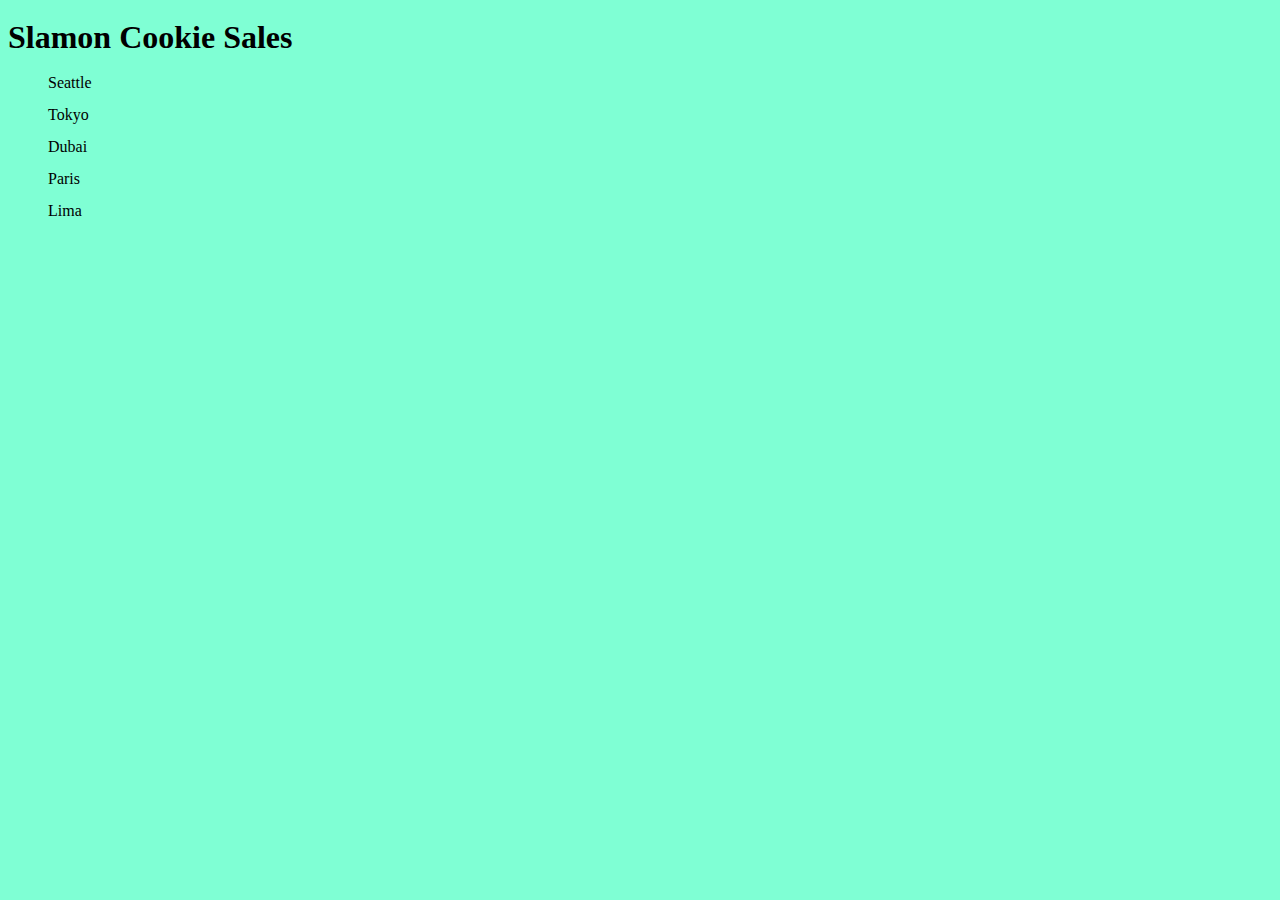
==== sales.html @ 38be8e7d "setup files to get ready for objects feature build" ====
<!DOCTYPE html>
<html lang="en">
<head>
  <title>Salmon Cookie Sales</title>
  <link rel="stylesheet" href="css/reset.css">
  <link rel="stylesheet" href="css/style.css">

</head>
<body>
  <header>
    <h1>Slamon Cookie Sales</h1>
    <a href="index.html"></a>
  </header>
  <main>
    <ul id="seattle">Seattle</ul>
    <ul id="tokyo">Tokyo</ul>
    <ul id="dubai">Dubai</ul>
    <ul id="paris">Paris</ul>
    <ul id="lima">Lima</ul>
  </main>

  <script src="js/app.js"></script>
</body>
</html>
---- css/style.css ----
* {
  background-color: aquamarine;
}

ul{
  list-style: inside;
}
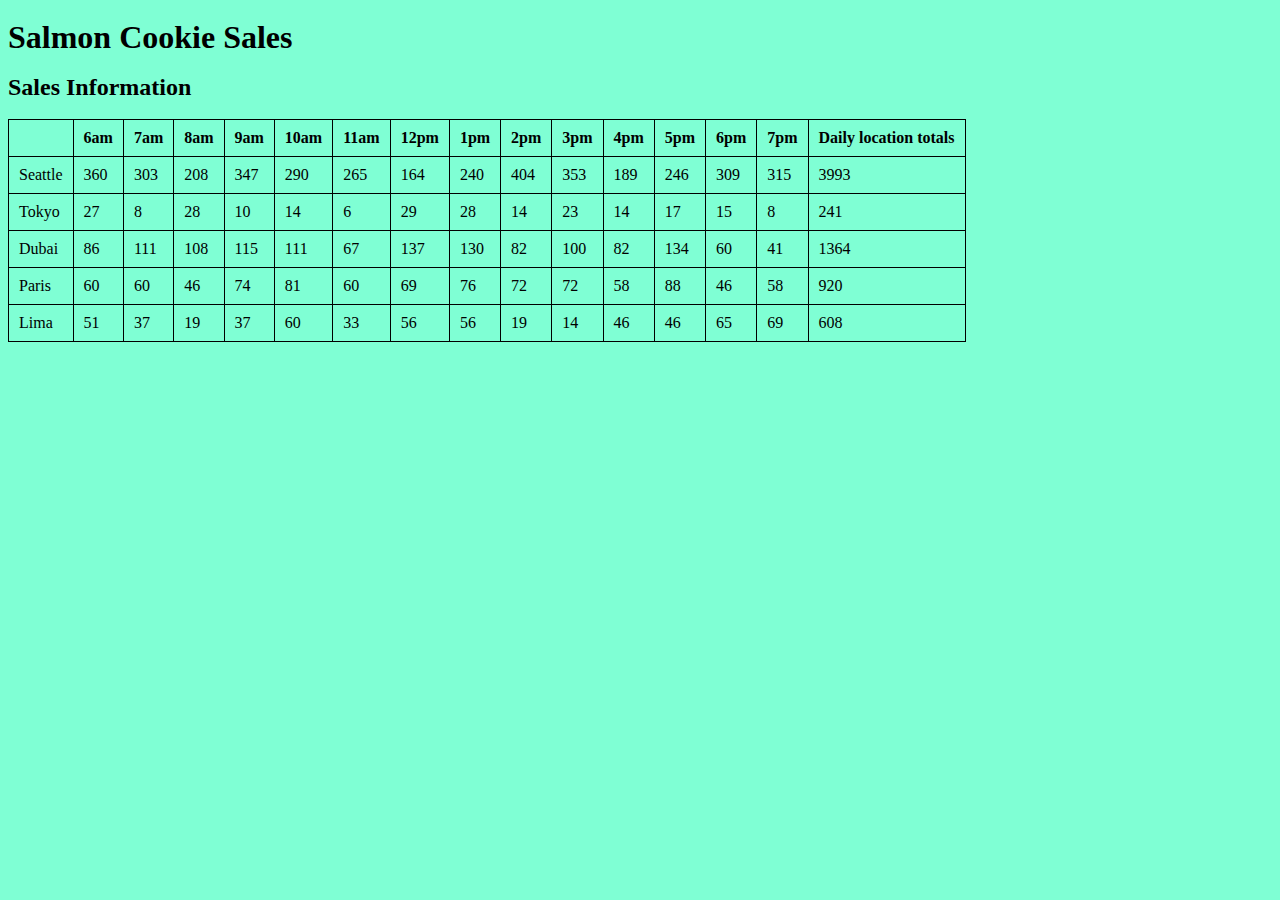
==== commit 1b6a496e: "Merge pull request #8 from joshuamccluskey/class07-table" ====
--- a/sales.html
+++ b/sales.html
@@ -8,15 +8,13 @@
 </head>
 <body>
   <header>
-    <h1>Slamon Cookie Sales</h1>
+    <h1>Salmon Cookie Sales</h1>
     <a href="index.html"></a>
   </header>
   <main>
-    <ul id="seattle">Seattle</ul>
-    <ul id="tokyo">Tokyo</ul>
-    <ul id="dubai">Dubai</ul>
-    <ul id="paris">Paris</ul>
-    <ul id="lima">Lima</ul>
+    <h2>Sales Information</h2>
+    <section id="cookies-city-sales"></section>
+    <table id="cookieSales"></table>
   </main>
 
   <script src="js/app.js"></script>
--- a/css/style.css
+++ b/css/style.css
@@ -5,3 +5,12 @@
 ul{
   list-style: inside;
 }
+
+table{
+ border: 1px solid black;
+}
+
+td, th {
+  border: 1px solid black;
+  padding: 10px;
+}
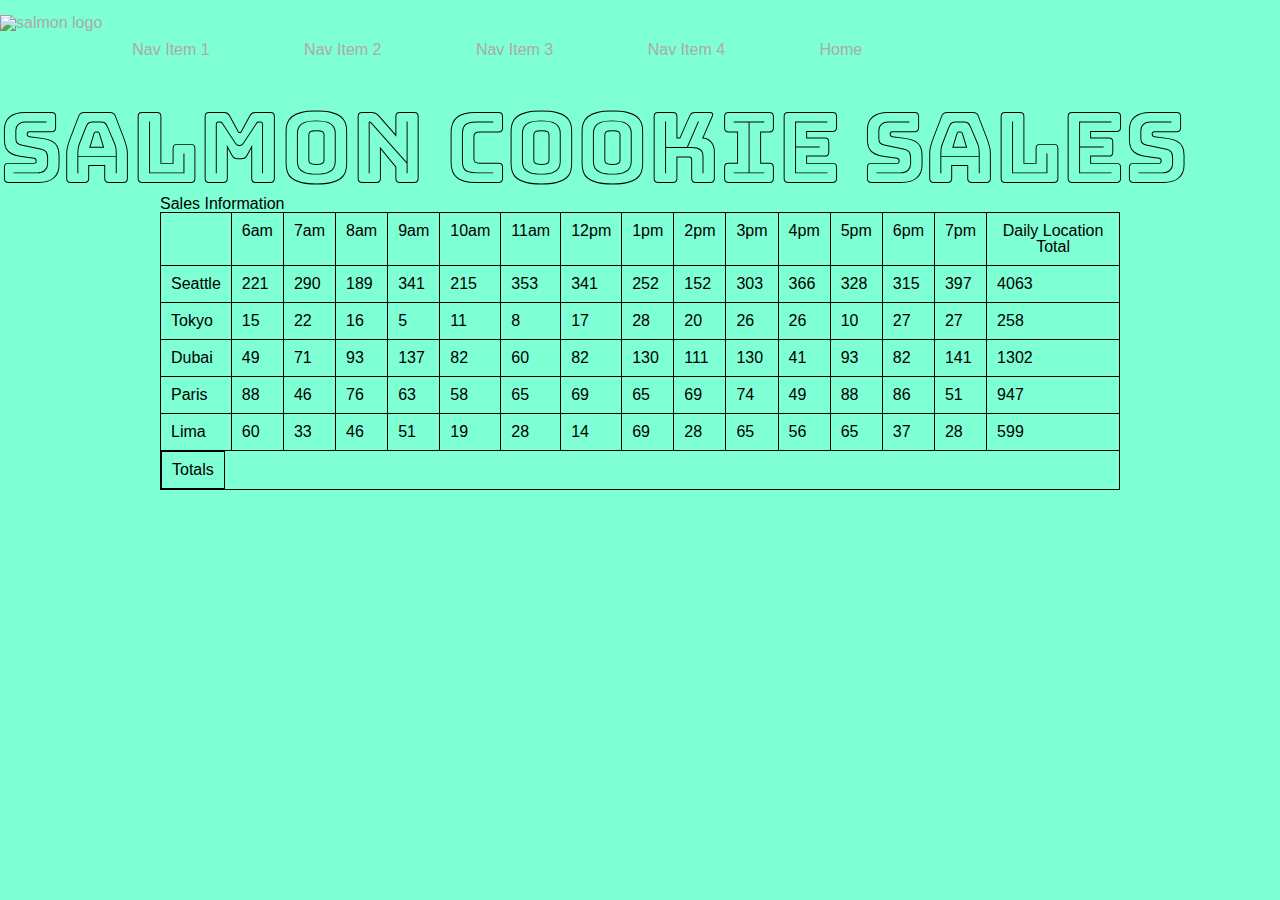
==== commit c594159a: "Merge pull request #13 from joshuamccluskey/class08-styling" ====
--- a/sales.html
+++ b/sales.html
@@ -2,14 +2,24 @@
 <html lang="en">
 <head>
   <title>Salmon Cookie Sales</title>
+  <link href="https://fonts.googleapis.com/css2?family=Annie+Use+Your+Telescope&family=Bungee+Outline&display=swap" rel="stylesheet">
   <link rel="stylesheet" href="css/reset.css">
   <link rel="stylesheet" href="css/style.css">
 
 </head>
 <body>
   <header>
-    <h1>Salmon Cookie Sales</h1>
-    <a href="index.html"></a>
+    <nav><a href="#"><img src="img/salmon.png" alt="salmon logo"></a>
+      <ul>
+        <li><a href="#">Nav Item 1</a></li>
+        <li><a href="#">Nav Item 2</a></li>
+        <li><a href="#">Nav Item 3</a></li>
+        <li><a href="#">Nav Item 4</a></li>
+        <li><a href="index.html">Home</a></li>
+      </ul>
+      </nav>
+      <h1>Salmon Cookie Sales</h1>
+    
   </header>
   <main>
     <h2>Sales Information</h2>
--- a/css/style.css
+++ b/css/style.css
@@ -2,15 +2,139 @@
   background-color: aquamarine;
 }
 
-ul{
-  list-style: inside;
+h1 {
+  font-family: 'Bungee Outline', cursive;
+  font-size: 6em;
 }
 
 table{
  border: 1px solid black;
 }
 
-td, th {
+td { 
+  /* data font */
+  font-family: Arial, Helvetica, sans-serif;
+}
+
+ tfoot, th, td {
   border: 1px solid black;
   padding: 10px;
 }
+
+
+body {
+  /* text font */
+  font-family: Arial, Helvetica, sans-serif;
+}
+
+header{
+  background-color: #444;
+  /* height: 100px; */
+
+}
+
+nav {
+  width: 960 px;
+}
+
+header img {
+  margin-top: 15px;
+  float: left;
+}
+
+header li {
+  display: inline-block;
+  line-height: 100px;
+  margin-left: 90px;
+}
+
+header li:first-child{
+  margin-left: 30px;
+}
+
+nav a {
+  text-decoration: none;
+  color: #aaa;
+
+}
+
+main {
+  width: 960px;
+  margin: auto;
+  overflow: hidden;
+}
+
+main img {
+  margin-top: 100px;
+}
+#locations {
+text-decoration: none;
+color: #aaa;
+}
+
+#hours{
+  text-decoration: none;
+  color: #aaa;
+}
+
+#contacts ul li {
+  text-decoration: none;
+  color: #aaa;
+}
+
+main li {
+  float: left;
+  margin-left: 30px;
+}
+
+main li:first-child {
+  margin-left: 0px;
+}
+
+main article {
+  width: 50%;
+  float: right;
+  margin-top: 50px;
+}
+
+section img{
+  float:right;
+}
+
+main h3 {
+  margin-left: 30px;
+  font-size: 20px;
+
+}
+
+main p {
+  margin-left: 30px;
+  margin-top: 5px;
+  line-height: 20px;
+  font-style: italic;
+  overflow: auto;
+  height: 335px;
+}
+
+main div {
+  margin-left: 30px;
+  background-color: #111;
+  display: inline-block;
+  color: #aaa;
+  padding: 10px 30px;
+  margin-top: 5px;
+  border-radius: 5px;
+
+}
+
+main div:hover {
+  background-color: #aaa;
+  transition: 350ms;
+  color: red;
+
+}
+footer {
+  background-color: #444;
+  height: 125px;
+  position: relative;
+}
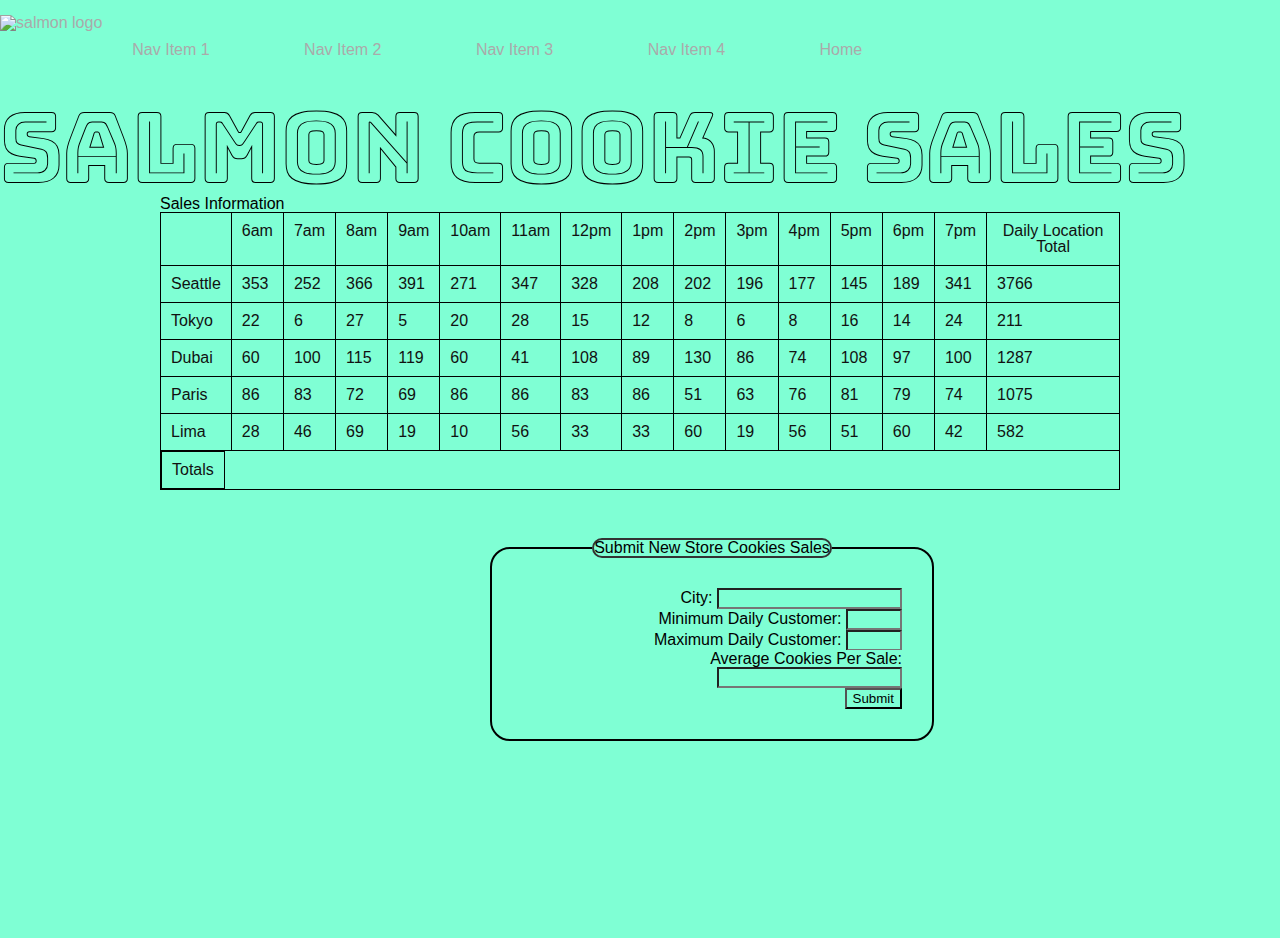
==== commit 58172c2e: "completed the form in HTML and CSS" ====
--- a/sales.html
+++ b/sales.html
@@ -27,6 +27,33 @@
     <table id="cookieSales"></table>
   </main>
 
+  <section id="form">
+    <form action="">
+      <fieldset>
+        <legend>Submit New Store Cookies Sales </legend>
+        <div>
+        <label for="city"> City:</label>
+        <input type="text" name="city" id="city" required="required">
+        </div>
+        <div>
+        <label for="min"> Minimum Daily Customer:</label>
+        <input type="number" name="min" id="min" min="1" max="49" required="required">
+        </div>
+        <div>
+        <label for="max"> Maximum Daily Customer:</label>
+        <input type="number" name="max" id="max" min="1" max="50" required="required">
+        <div>
+        </div>
+        <label for="avg"> Average Cookies Per Sale:</label>
+        <input type="number" name="avg" id="avg" required="required">
+        <div>
+        </div>
+        <button>Submit</button>
+        </div>
+      </fieldset>
+    </form>
+  </section>
+
   <script src="js/app.js"></script>
 </body>
 </html>
--- a/css/style.css
+++ b/css/style.css
@@ -19,6 +19,7 @@
  tfoot, th, td {
   border: 1px solid black;
   padding: 10px;
+  color: #111;
 }
 
 
@@ -67,6 +68,12 @@
 main img {
   margin-top: 100px;
 }
+
+
+main h4 {
+  font-size: 6em;
+}
+
 #locations {
 text-decoration: none;
 color: #aaa;
@@ -133,6 +140,35 @@
   color: red;
 
 }
+
+form{
+  width: 300px;
+  height: 400px;
+  text-align: center;
+  display: block;
+  margin-top: 3em;
+  margin-left: auto;
+  margin-right: auto;
+}
+
+fieldset {
+  width: 380px;
+  border: 2px solid black;
+  border-radius: 20px;
+  padding: 30px;
+  text-align: right;
+
+}
+legend{
+  background-color: aquamarine;
+  border: 2px solid #333;
+  border-radius: 15px;
+  padding 15px 25px;
+  text-align: center;
+  
+}
+
+
 footer {
   background-color: #444;
   height: 125px;
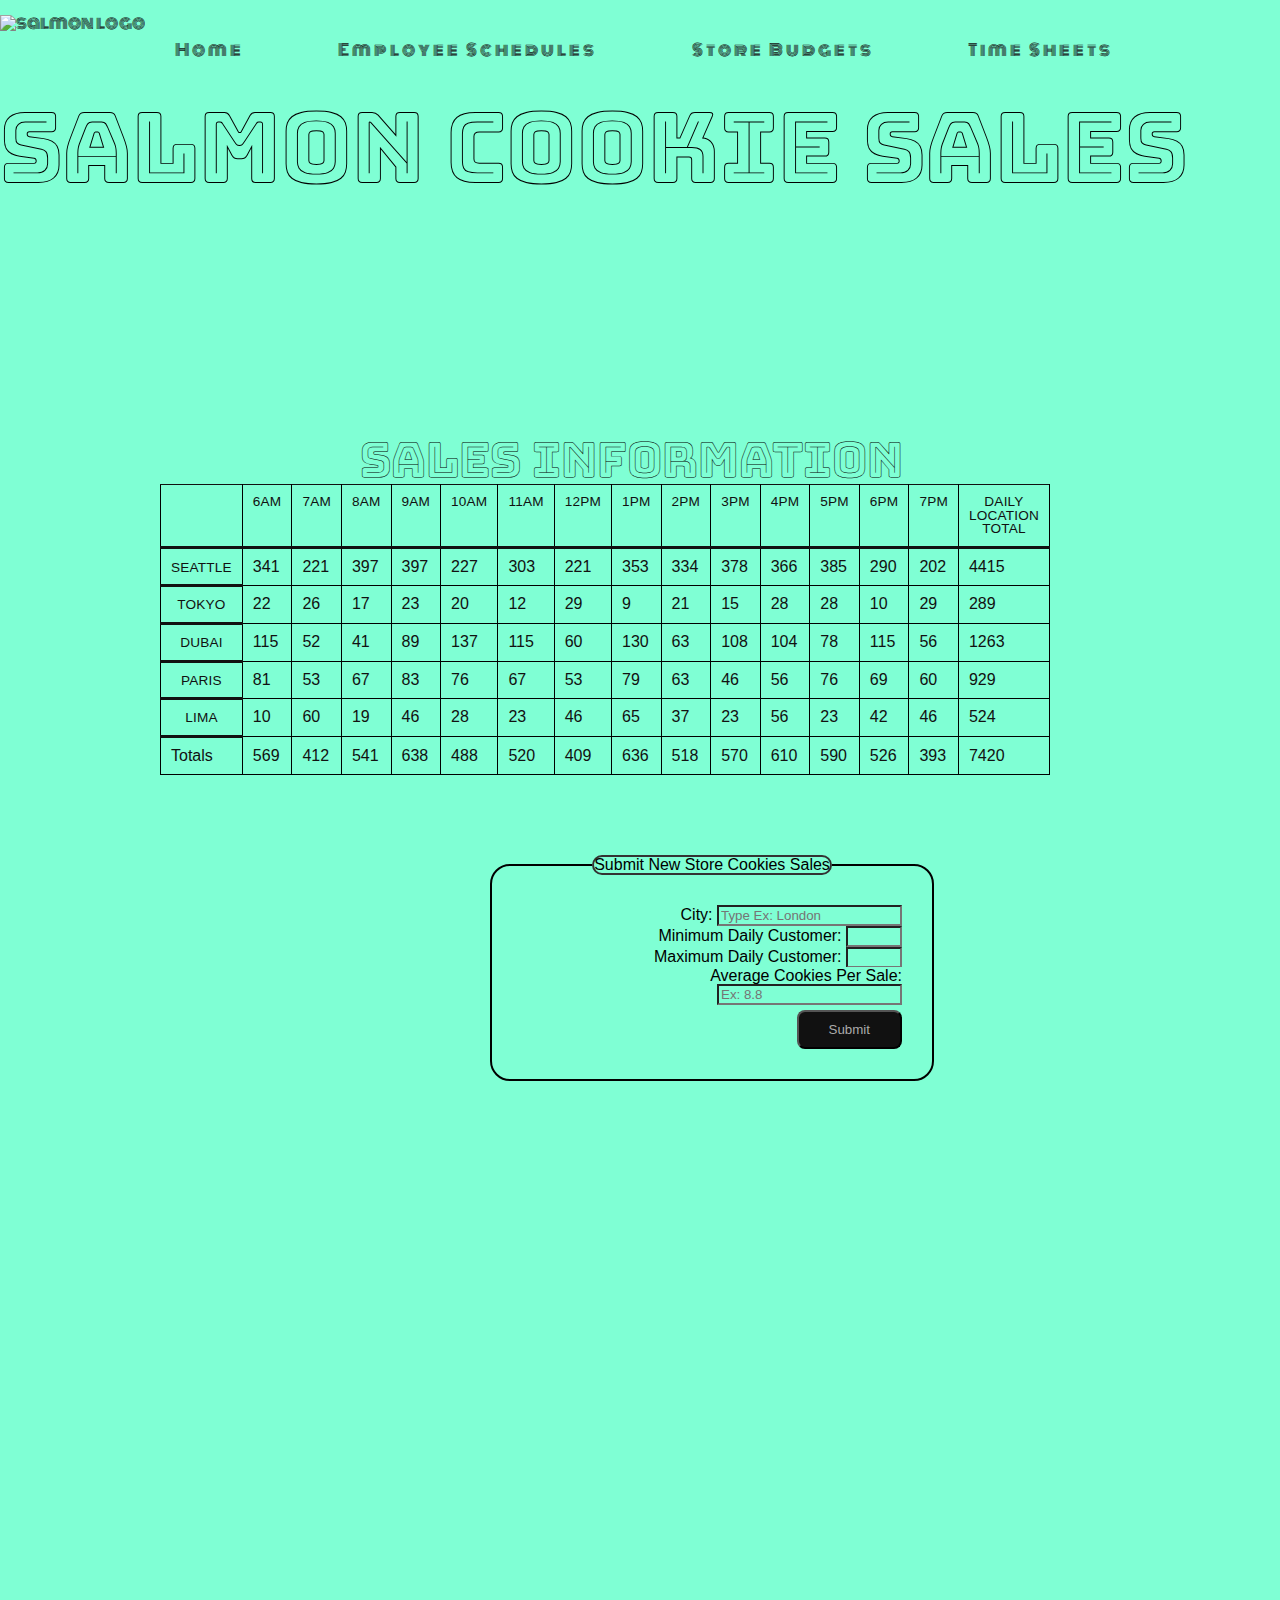
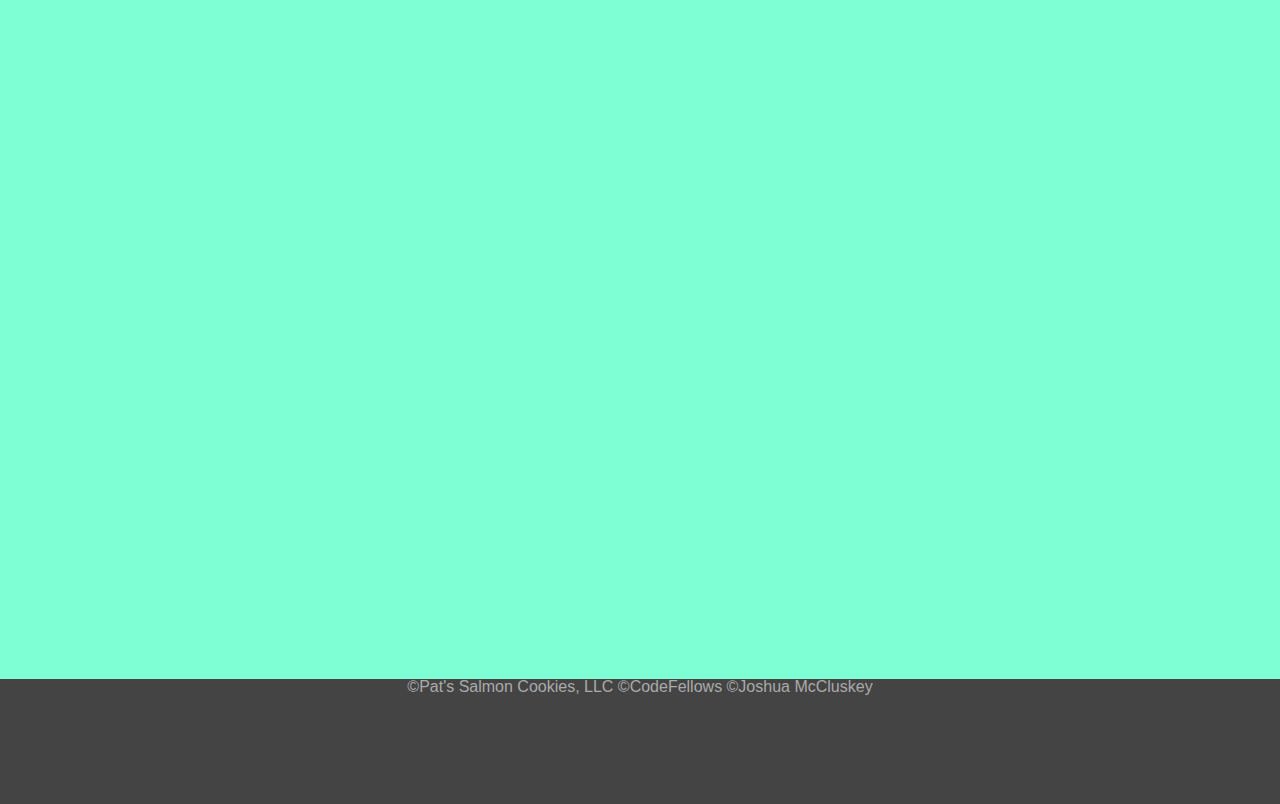
==== commit 5e0f30e6: "Completed CSS foe Pat's Salmon cookies" ====
--- a/sales.html
+++ b/sales.html
@@ -2,7 +2,7 @@
 <html lang="en">
 <head>
   <title>Salmon Cookie Sales</title>
-  <link href="https://fonts.googleapis.com/css2?family=Annie+Use+Your+Telescope&family=Bungee+Outline&display=swap" rel="stylesheet">
+<link href="https://fonts.googleapis.com/css2?family=Annie+Use+Your+Telescope&family=Bungee+Outline&family=Monoton&display=swap" rel="stylesheet">
   <link rel="stylesheet" href="css/reset.css">
   <link rel="stylesheet" href="css/style.css">
 
@@ -11,29 +11,32 @@
   <header>
     <nav><a href="#"><img src="img/salmon.png" alt="salmon logo"></a>
       <ul>
-        <li><a href="#">Nav Item 1</a></li>
-        <li><a href="#">Nav Item 2</a></li>
-        <li><a href="#">Nav Item 3</a></li>
-        <li><a href="#">Nav Item 4</a></li>
         <li><a href="index.html">Home</a></li>
+        <li><a href="#">Employee Schedules</a></li>
+        <li><a href="#">Store Budgets </a></li>
+        <li><a href="#">Time Sheets</a></li>
+        
       </ul>
       </nav>
       <h1>Salmon Cookie Sales</h1>
     
   </header>
   <main>
-    <h2>Sales Information</h2>
-    <section id="cookies-city-sales"></section>
-    <table id="cookieSales"></table>
+    
+    <section id="cookies-city-sales">
+      <h2>Sales Information</h2>
+      <table id="cookieSales"></table>
+    </section>
+    
   </main>
 
   <section id="form">
-    <form action="">
+    <form id="sales-form">
       <fieldset>
         <legend>Submit New Store Cookies Sales </legend>
         <div>
         <label for="city"> City:</label>
-        <input type="text" name="city" id="city" required="required">
+        <input type="text" name="city" id="city" placeholder="Type Ex: London" required="required">
         </div>
         <div>
         <label for="min"> Minimum Daily Customer:</label>
@@ -45,15 +48,15 @@
         <div>
         </div>
         <label for="avg"> Average Cookies Per Sale:</label>
-        <input type="number" name="avg" id="avg" required="required">
+        <input type="number" name="avg" id="avg" step="any" min="1" max="50" placeholder="Ex: 8.8"required="required">
         <div>
         </div>
-        <button>Submit</button>
+        <button type="submit">Submit</button>
         </div>
       </fieldset>
     </form>
   </section>
-
   <script src="js/app.js"></script>
+  <footer>&copy;Pat's Salmon Cookies, LLC &copy;CodeFellows &copy;Joshua McCluskey</footer>
 </body>
 </html>
--- a/css/style.css
+++ b/css/style.css
@@ -1,3 +1,5 @@
+/* Google Fonts Link: <link href="https://fonts.googleapis.com/css2?family=Annie+Use+Your+Telescope&family=Bungee+Outline&family=Monoton&display=swap" rel="stylesheet"> */
+
 * {
   background-color: aquamarine;
 }
@@ -5,23 +7,43 @@
 h1 {
   font-family: 'Bungee Outline', cursive;
   font-size: 6em;
-}
+
+}
+
+/* Table: */
+
+#cookieSales {}
 
 table{
  border: 1px solid black;
-}
-
-td { 
-  /* data font */
-  font-family: Arial, Helvetica, sans-serif;
-}
-
- tfoot, th, td {
+ width: 800px;
+
+}
+
+tfoot, th, td {
   border: 1px solid black;
   padding: 10px;
   color: #111;
-}
-
+  font-family: Arial, Helvetica, sans-serif;
+}
+
+
+
+th {
+  text-transform: uppercase;
+  letter-spacing: 0.2px;
+  font-size: 85%;
+  border-bottom: 3px solid #111;
+  border-top: 1px solid #111 ;
+}
+
+#cookies-city-sales{
+  margin-top: 35%;
+  margin-left: auto;
+  margin-right: auto;
+  margin-bottom: 2em;
+}
+/* Body: */
 
 body {
   /* text font */
@@ -30,12 +52,17 @@
 
 header{
   background-color: #444;
-  /* height: 100px; */
+  height: 100px;
 
 }
 
 nav {
   width: 960 px;
+}
+
+ul li{
+  font-family: 'Monoton', cursive;
+  letter-spacing: 3px;
 }
 
 header img {
@@ -55,7 +82,9 @@
 
 nav a {
   text-decoration: none;
-  color: #aaa;
+  color: #111;
+  font-family: 'Monoton', cursive;
+  position: relative;
 
 }
 
@@ -65,28 +94,80 @@
   overflow: hidden;
 }
 
+#sales main {
+
+text-align: center;
+font-size: 2em;
+display: block;
+margin-top: 10em;
+margin-left: auto;
+margin-right: auto;
+margin-bottom: 2em;
+
+}
+
 main img {
-  margin-top: 100px;
-}
-
-
-main h4 {
-  font-size: 6em;
+  text-align: center;
+  display: block;
+  margin-top: 1em;
+  margin-left: auto;
+  margin-right: auto;
+}
+
+
+h4 {
+  font-size: 2em;
+  font-family: 'Bungee Outline', cursive;
 }
 
 #locations {
 text-decoration: none;
-color: #aaa;
-}
-
-#hours{
+color: #111;
+text-align: center;
+font-size: 2em;
+display: block;
+margin-top: 10em;
+margin-left: auto;
+margin-right: auto;
+margin-bottom: 2em;
+}
+
+
+
+#hours {
   text-decoration: none;
-  color: #aaa;
-}
-
-#contacts ul li {
+  color: #111;
+  text-align: center;
+  display: block;
+  font-size: 2em;
+  margin-top: 3em;
+  margin-left: auto;
+  margin-right: auto;
+}
+
+#hours p {
+  font-family: 'Monoton', cursive;
+  letter-spacing: 3px;
+}
+
+
+#contact {
+  
   text-decoration: none;
-  color: #aaa;
+  color: #111;
+  text-align: center;
+  font-size: 2em;
+  display: block;
+  margin-top: 3em;
+  margin-left: auto;
+  margin-right: auto;
+  margin-bottom: 2em;
+
+
+}
+#contact li {
+  margin-top: 1em;
+  margin-bottom: 2em;
 }
 
 main li {
@@ -108,9 +189,17 @@
   float:right;
 }
 
+main h2 {
+  margin-top: auto;
+  margin-left: 200px;
+  font-size: 3em;
+  font-family: 'Bungee Outline', cursive;
+}
+
 main h3 {
   margin-left: 30px;
-  font-size: 20px;
+  font-size: 3em;
+  font-family: 'Bungee Outline', cursive;
 
 }
 
@@ -168,9 +257,27 @@
   
 }
 
+button {
+  margin-left: 30px;
+  background-color: #111;
+  display: inline-block;
+  color: #aaa;
+  padding: 10px 30px;
+  margin-top: 5px;
+  border-radius: 8px;
+}
+button:hover {
+  background-color: #aaa;
+  transition: 350ms;
+  color: black;
+  border-radius: 8px;
+}
+
 
 footer {
   background-color: #444;
   height: 125px;
-  position: relative;
-}
+  color: #aaa;
+  text-align: center;
+  margin-top: 80%;
+}
